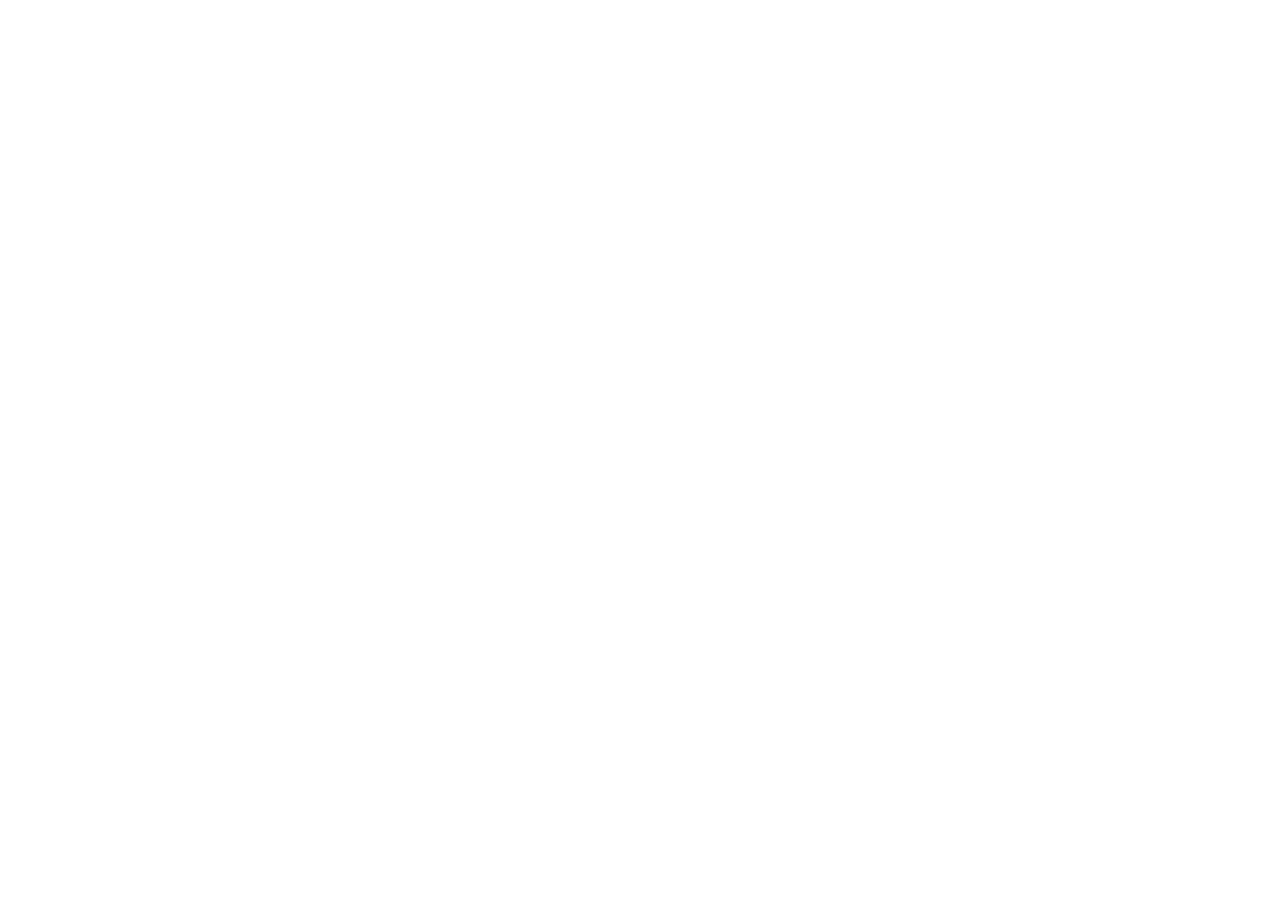
==== Nivell1/index.html @ 9af98ab5 ""estructura bàsica exercici 1"" ====
<!DOCTYPE html>
<html lang="en">
  <head>
    <meta charset="UTF-8" />
    <meta http-equiv="X-UA-Compatible" content="IE=edge" />
    <meta name="viewport" content="width=device-width, initial-scale=1.0" />
    <title>Exercici 1 - Nivell 1 (Curs Pont)</title>
  </head>
  <body>
    <header>
      <nav>
        <div id="logo"></div>
        <div id="menu"></div>
        <div id="social"></div>
      </nav>
    </header>
    <main></main>
    <footer></footer>
  </body>
</html>
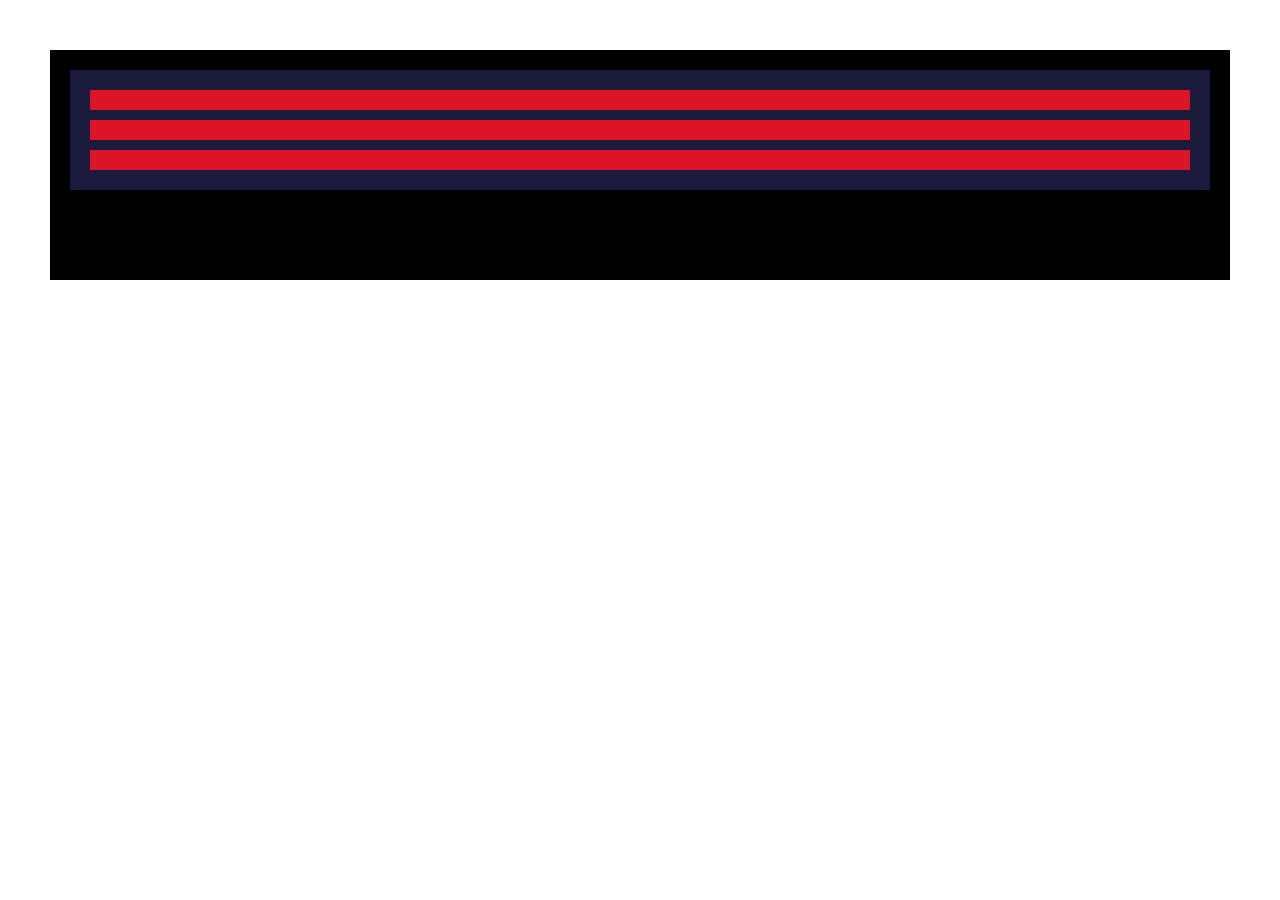
==== commit f3d1c785: "crear full d'estils. background-color elements del header" ====
--- a/Nivell1/index.html
+++ b/Nivell1/index.html
@@ -4,17 +4,36 @@
     <meta charset="UTF-8" />
     <meta http-equiv="X-UA-Compatible" content="IE=edge" />
     <meta name="viewport" content="width=device-width, initial-scale=1.0" />
-    <title>Exercici 1 - Nivell 1 (Curs Pont)</title>
+    <link rel="stylesheet" href="./style.css" />
+    <title>Sprint 1: Exercici 1</title>
   </head>
   <body>
     <header>
       <nav>
-        <div id="logo"></div>
-        <div id="menu"></div>
-        <div id="social"></div>
+        <div class="item-left"></div>
+        <div class="item-center"></div>
+        <div class="item-right"></div>
       </nav>
+
+      <div class="continer-title">
+        <div class="title"></div>
+      </div>
     </header>
-    <main></main>
-    <footer></footer>
+    <main>
+      <section>
+        <div></div>
+        <div></div>
+        <div></div>
+        <div></div>
+        <div></div>
+      </section>
+      <aside>
+        <div></div>
+        <div></div>
+      </aside>
+      <footer>
+        <div></div>
+      </footer>
+    </main>
   </body>
 </html>
--- a/Nivell1/style.css
+++ b/Nivell1/style.css
@@ -0,0 +1,17 @@
+* {
+  margin: 10px;
+  padding: 10px;
+}
+header {
+  background-color: black;
+}
+
+nav {
+  background-color: rgb(26, 26, 60);
+}
+
+.item-left,
+.item-center,
+.item-right {
+  background-color: rgb(220, 20, 37);
+}
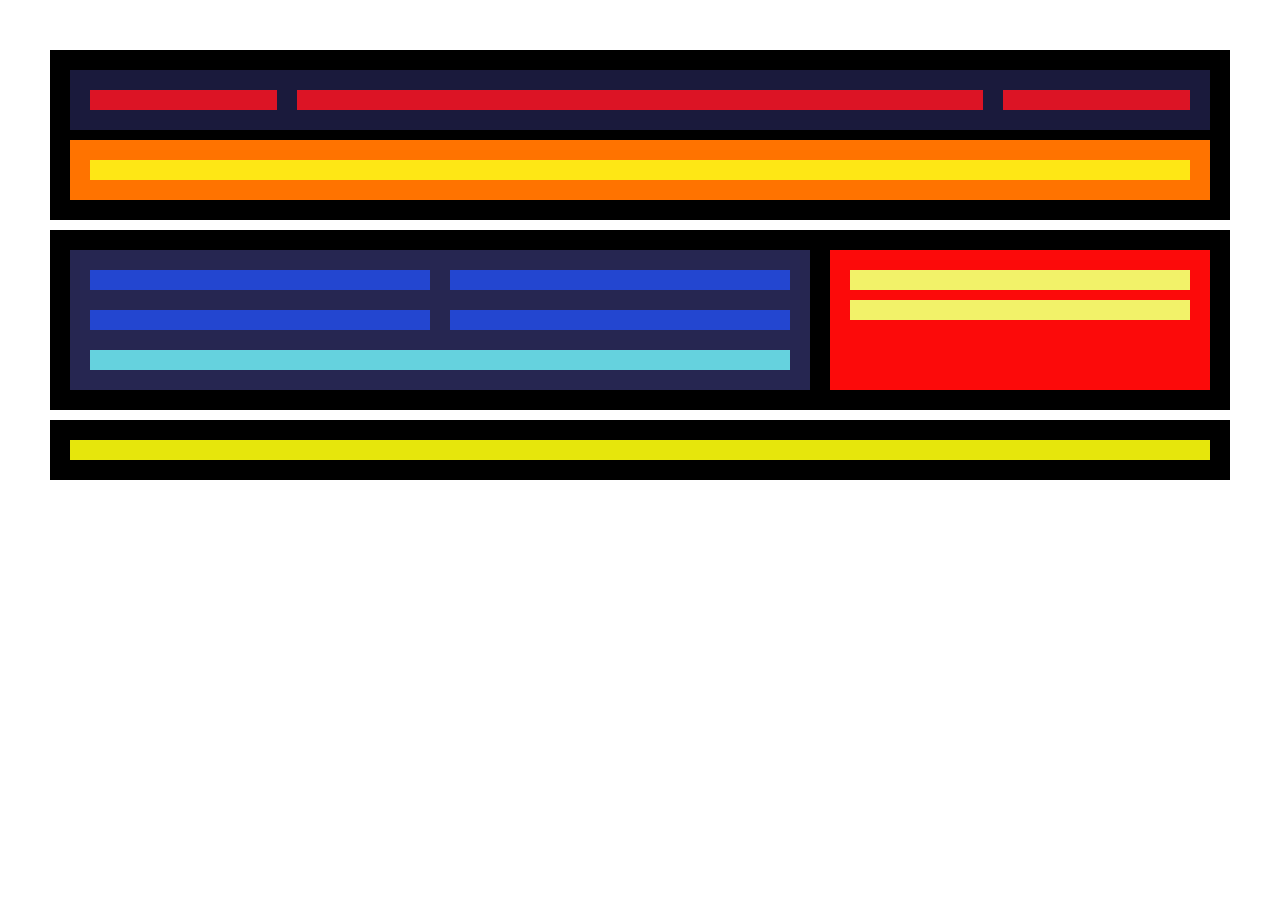
==== commit 7983495f: "solució exercici 1" ====
--- a/Nivell1/index.html
+++ b/Nivell1/index.html
@@ -10,30 +10,30 @@
   <body>
     <header>
       <nav>
-        <div class="item-left"></div>
-        <div class="item-center"></div>
-        <div class="item-right"></div>
+        <div class="item left"></div>
+        <div class="item center"></div>
+        <div class="item right"></div>
       </nav>
 
-      <div class="continer-title">
+      <div class="container-title">
         <div class="title"></div>
       </div>
     </header>
     <main>
       <section>
-        <div></div>
-        <div></div>
-        <div></div>
-        <div></div>
-        <div></div>
+        <article></article>
+        <article></article>
+        <article></article>
+        <article></article>
+        <div class="art-center"></div>
       </section>
       <aside>
         <div></div>
         <div></div>
       </aside>
-      <footer>
-        <div></div>
-      </footer>
     </main>
+    <footer>
+      <div></div>
+    </footer>
   </body>
 </html>
--- a/Nivell1/style.css
+++ b/Nivell1/style.css
@@ -2,16 +2,73 @@
   margin: 10px;
   padding: 10px;
 }
-header {
+
+body {
+  max-width: 1200px;
+}
+
+header,
+main,
+footer {
   background-color: black;
 }
 
 nav {
   background-color: rgb(26, 26, 60);
+  display: flex;
 }
 
-.item-left,
-.item-center,
-.item-right {
+.item {
   background-color: rgb(220, 20, 37);
 }
+
+.left,
+.right {
+  flex: 1;
+}
+
+.center {
+  flex: 4;
+}
+
+.container-title {
+  background-color: rgb(255, 115, 0);
+}
+
+.title {
+  background-color: rgb(254, 231, 21);
+}
+
+main {
+  display: flex;
+}
+
+section {
+  background-color: rgb(38, 38, 81);
+  flex: 2;
+  display: flex;
+  flex-flow: row wrap;
+}
+
+article {
+  background-color: rgb(35, 70, 208);
+  flex: 1 1 40%;
+}
+
+.art-center {
+  background-color: rgb(101, 210, 222);
+  flex: 1 1 100%;
+}
+
+aside {
+  background-color: rgb(252, 10, 10);
+  flex: 1;
+}
+
+aside div {
+  background-color: rgb(242, 242, 105);
+}
+
+footer div {
+  background-color: rgb(230, 230, 12);
+}
